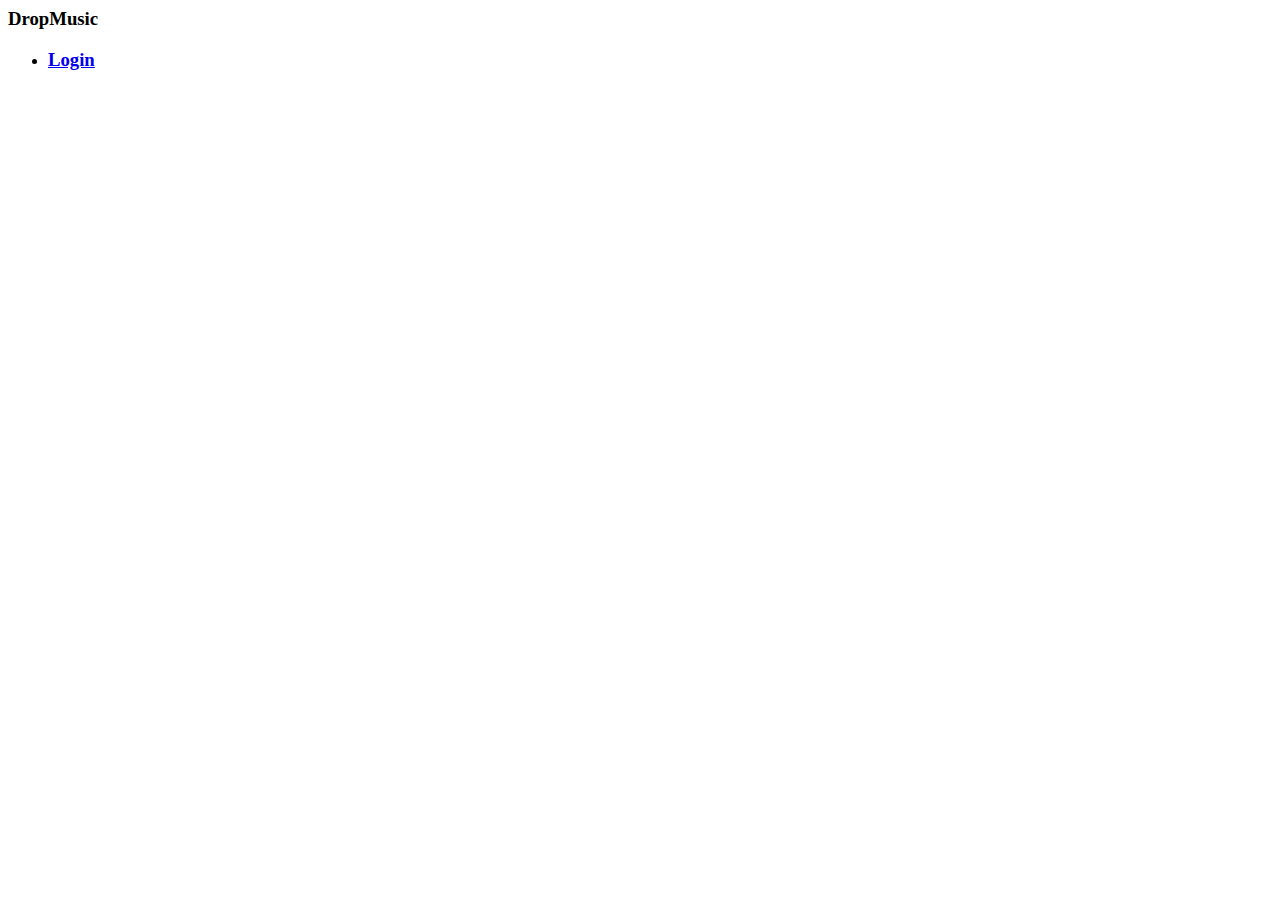
==== web/index.html @ 6647db53 "login inicio" ====
<html>
<head>
    <title>DropMusic</title>
</head>
<body>

<h3>DropMusic</h3>
<ul>
    <li><a href="login/"><h3>Login</h3></a></li>
    <!--<li><a href="Calc"><h3>Registo</h3></a></li>-->
</ul>

</body>
</html>
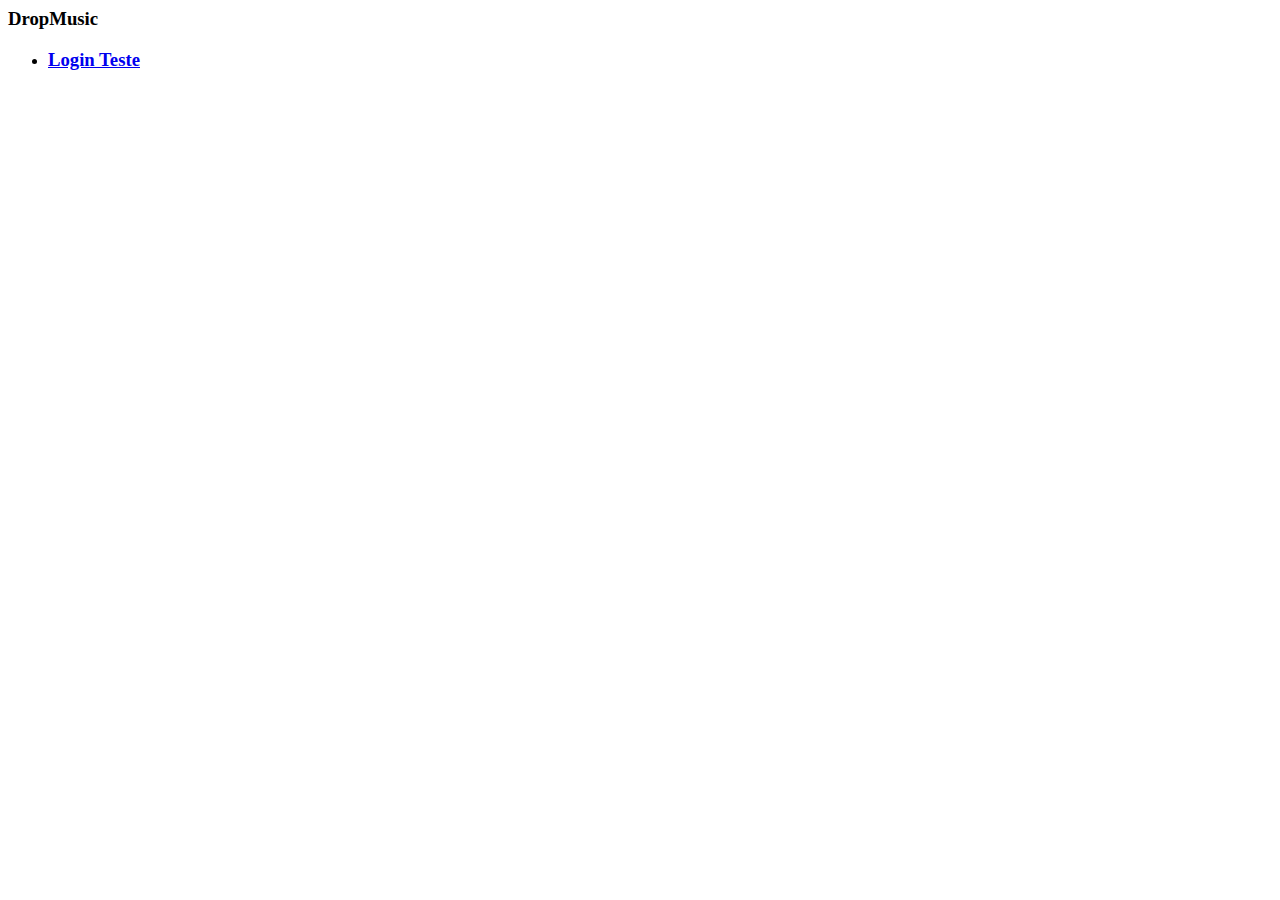
==== commit 3c6b088d: "Update index.html" ====
--- a/web/index.html
+++ b/web/index.html
@@ -6,7 +6,7 @@
 
 <h3>DropMusic</h3>
 <ul>
-    <li><a href="login/"><h3>Login</h3></a></li>
+    <li><a href="login/"><h3>Login Teste</h3></a></li>
     <!--<li><a href="Calc"><h3>Registo</h3></a></li>-->
 </ul>
 
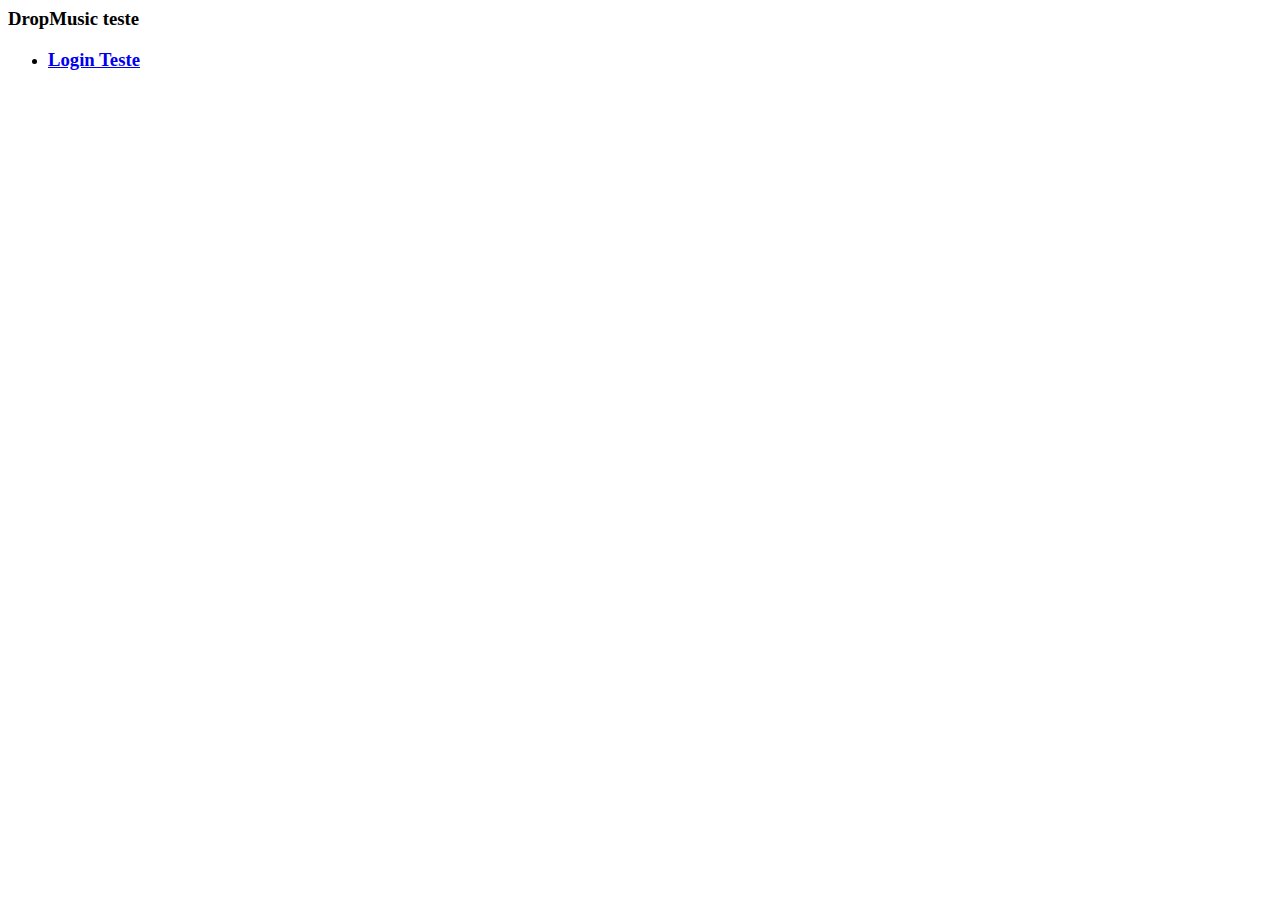
==== commit 9d549328: "Update index.html" ====
--- a/web/index.html
+++ b/web/index.html
@@ -4,7 +4,7 @@
 </head>
 <body>
 
-<h3>DropMusic</h3>
+<h3>DropMusic teste</h3>
 <ul>
     <li><a href="login/"><h3>Login Teste</h3></a></li>
     <!--<li><a href="Calc"><h3>Registo</h3></a></li>-->
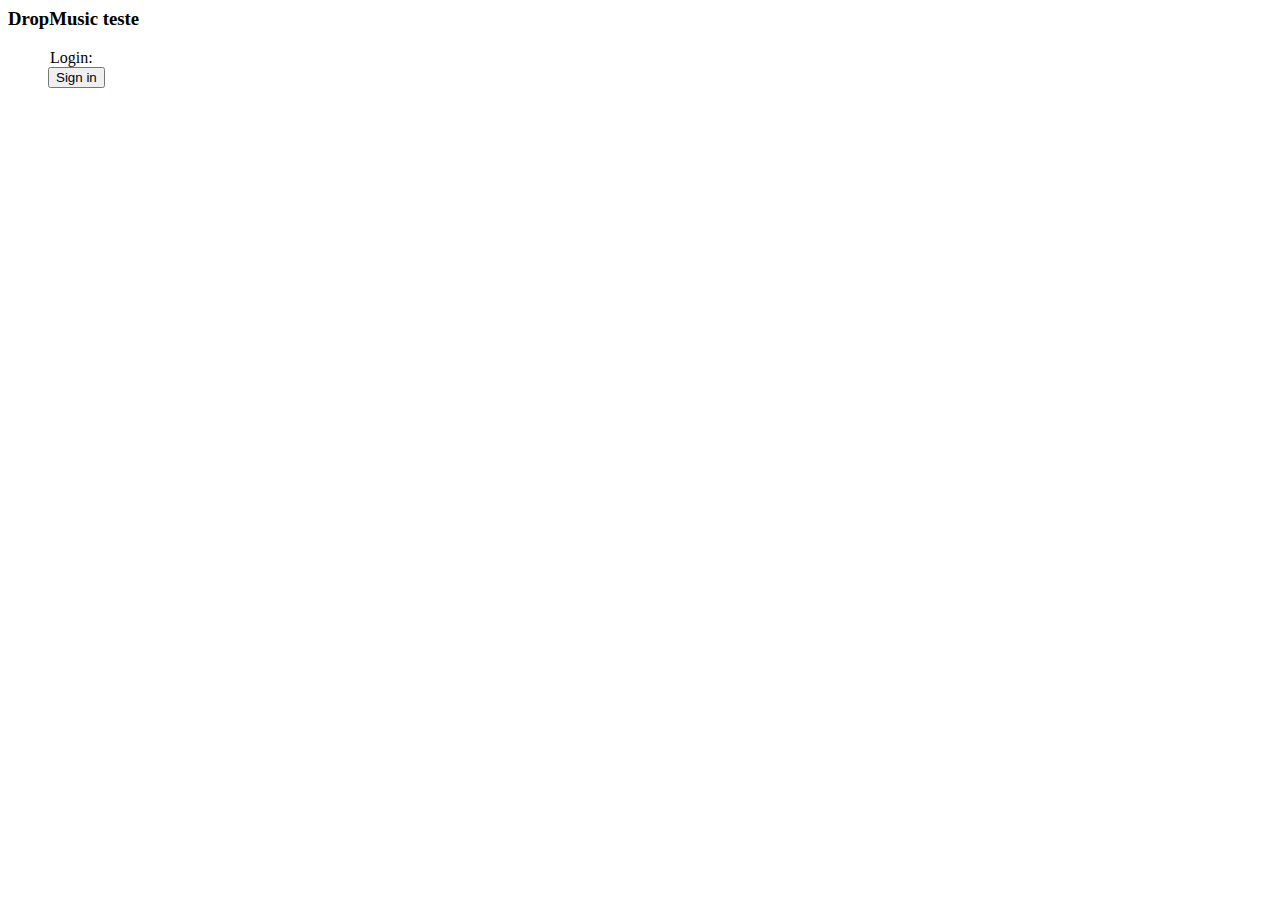
==== commit 972d078c: "try login" ====
--- a/web/index.html
+++ b/web/index.html
@@ -1,4 +1,4 @@
-<html>
+<html xmlns:s="http://www.w3.org/1999/xhtml">
 <head>
     <title>DropMusic</title>
 </head>
@@ -6,8 +6,15 @@
 
 <h3>DropMusic teste</h3>
 <ul>
-    <li><a href="login/"><h3>Login Teste</h3></a></li>
-    <!--<li><a href="Calc"><h3>Registo</h3></a></li>-->
+    <s:form action="login" method="post" class="pure-form">
+        <legend>Login:</legend>
+        <s:textfield name="userBean.username" placeholder="Username" required="required"/>
+        <s:password name="userBean.password" placeholder="Password" required="required"/>
+
+        <button type="submit" class="pure-button pure-button-primary">Sign in</button>
+    </s:form>
+    <!--<li><a href="login/"><h3>Login Teste</h3></a></li>
+    <li><a href="Calc"><h3>Registo</h3></a></li>-->
 </ul>
 
 </body>
